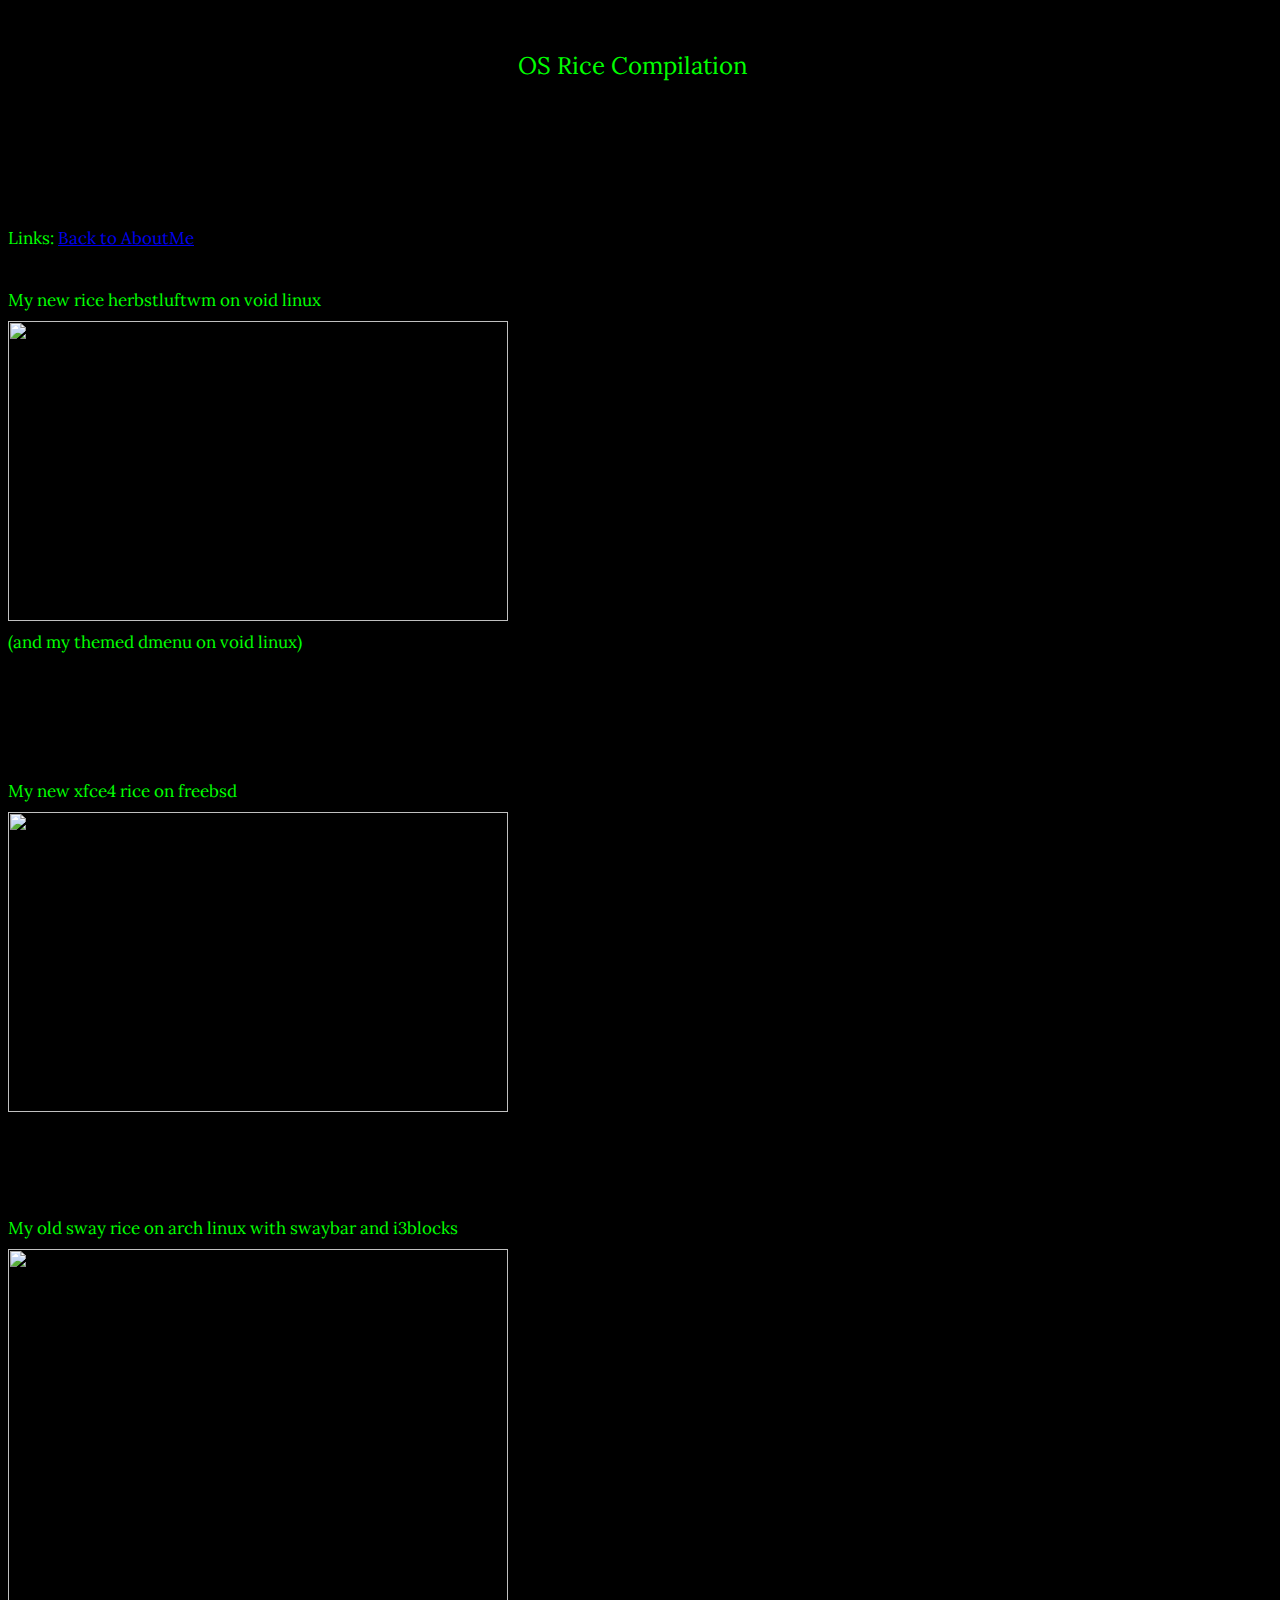
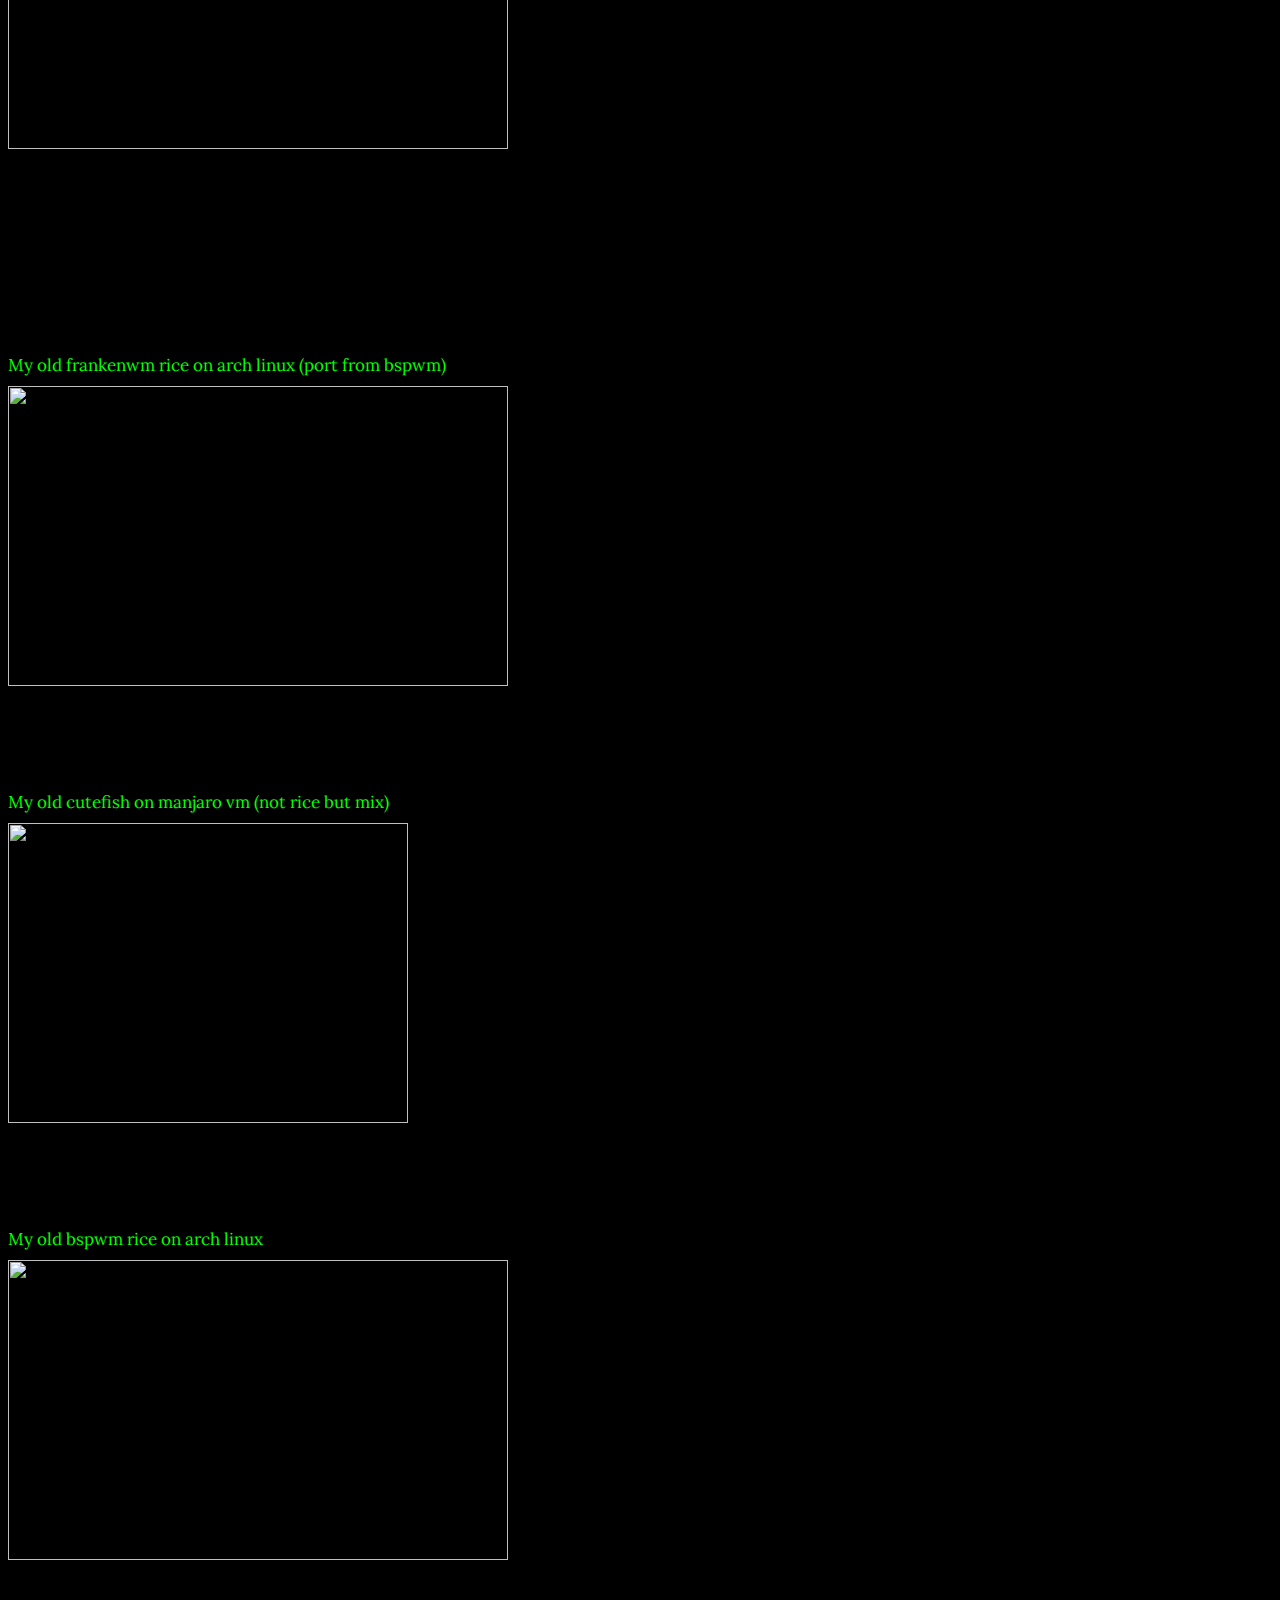
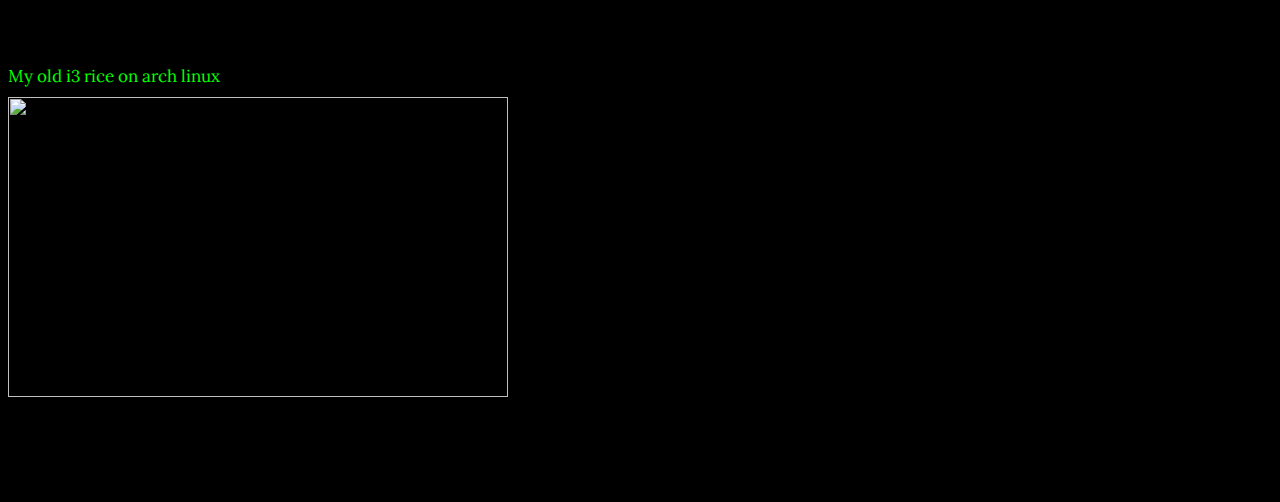
==== rice.html @ efa8213d "commit" ====
<!DOCTYPE html>
<html lang="en">
<meta charset="UTF-8">
<title>OS Rice Compilation</title>
<meta name="viewport" content="width=device-width,initial-scale=1">
<link rel="stylesheet" href="./style2.css">
<p class="orc">OS Rice Compilation</p>
<p class="information4">&#12288;</p>
<p class="information4">&#12288;</p>
<p class="information4">&#12288;</p>
<p class="information4">&#12288;</p>
<p class="information4">&#12288;</p>
<p class="information4">&#12288;</p>
<p class="information4">&#12288;</p>
<p class="information4">&#12288;</p>
<div class="text">
    Links: <a href="https://operachi061.github.io/aboutme">Back to AboutMe</a>
    <p class="information4">&#12288;</p>
</div>
<div class="text2">
    <p class="voidtext">My new rice herbstluftwm on void linux</p>
    <img src="./ricephotos/voidlinux.png" width="500" height="300">
    
    <p class="dmenutext">(and my themed dmenu on void linux)</p>
    <img src="./ricephotos/dmenuvoidlinux.png" width="500" height="10">
</div>
<div class="rtext">
    <p class="voidtext">My new xfce4 rice on freebsd</p>
    <img src="./ricephotos/freebsdxfce4.png" width="500" height="300">
</div>
<div class="rtext2">
    <p class="voidtext">My old sway rice on arch linux with swaybar and i3blocks</p>
    <img src="./ricephotos/swayarch.jpeg" width="500" height="500">
</div>
<div class="rtext3">
    <p class="voidtext">My old frankenwm rice on arch linux (port from bspwm)</p>
    <img src="./ricephotos/frankenwm-arch.png" width="500" height="300">
</div>
<div class="rtext3">
    <p class="voidtext">My old cutefish on manjaro vm (not rice but mix)</p>
    <img src="./ricephotos/manjaroxcutefishvm.png" width="400" height="300">
</div>
<div class="rtext3">
    <p class="voidtext">My old bspwm rice on arch linux</p>
    <img src="./ricephotos/bspwm-arch.png" width="500" height="300">
</div>
<div class="rtext3">
    <p class="voidtext">My old i3 rice on arch linux</p>
    <img src="./ricephotos/i3-arch.png" width="500" height="300">
</div>
</body>
---- style2.css ----
@import url('https://fonts.googleapis.com/css2?family=Lora&display=swap');
.text {
    font-family: 'Lora', serif;
    color: rgb(0, 255, 0);
    margin: -200px 0px;
    font-size: 17px;
}
.text2 {
    font-family: 'Lora', serif;
    color: rgb(0, 255, 0);
    margin: 200px 0px;
    font-size: 17px;
}
.text3 {
    font-family: 'Lora', serif;
    color: rgb(0, 255, 0);
    margin: -200px 0px;
    font-size: 17px;
}
.text4 {
    font-family: 'Lora', serif;
    color: rgb(0, 255, 0);
    margin: 200px 0px;
    font-size: 17px;
}
.text5 {
    font-family: 'Lora', serif;
    color: rgb(0, 255, 0);
    margin: -200px 0px;
    font-size: 17px;
}
.text6 {
    font-family: 'Lora', serif;
    color: rgb(0, 255, 0);
    margin: 200px 0px;
    font-size: 17px;
}
.text7 {
    font-family: 'Lora', serif;
    color: rgb(0, 255, 0);
    margin: -200px 0px;
    font-size: 17px;
}
.text8 {
    font-family: 'Lora', serif;
    color: rgb(0, 255, 0);
    margin: 200px 0px;
    font-size: 17px;
}
.text9 {
    font-family: 'Lora', serif;
    color: rgb(0, 255, 0);
    margin: -200px 0px;
    font-size: 17px;
}
.voidtext {
    font-family: 'Lora', serif;
    color: rgb(0, 255, 0);
    margin: 10px 0px;
    font-size: 17px;
}
.dmenutext {
    font-family: 'Lora', serif;
    color: rgb(0, 255, 0);
    margin: 5px 0px;
    font-size: 17px;
}
.aboutme {
    font-family: 'Lora', serif;
    color: rgb(0, 255, 0);
    margin: 50px 540px;
    font-size: 30px;
}
.orc {
    font-family: 'Lora', serif;
    color: rgb(0, 255, 0);
    margin: 50px 510px;
    font-size: 24px;
}
.rtext {
    font-family: 'Lora', serif;
    color: rgb(0, 255, 0);
    margin: -100px 0px;
    font-size: 17px;
}
.rtext2 {
    font-family: 'Lora', serif;
    color: rgb(0, 255, 0);
    margin: 200px 0px;
    font-size: 17px;
}
.rtext3 {
    font-family: 'Lora', serif;
    color: rgb(0, 255, 0);
    margin: 100px 0px;
    font-size: 17px;
}
body {
    background-color: black;
}
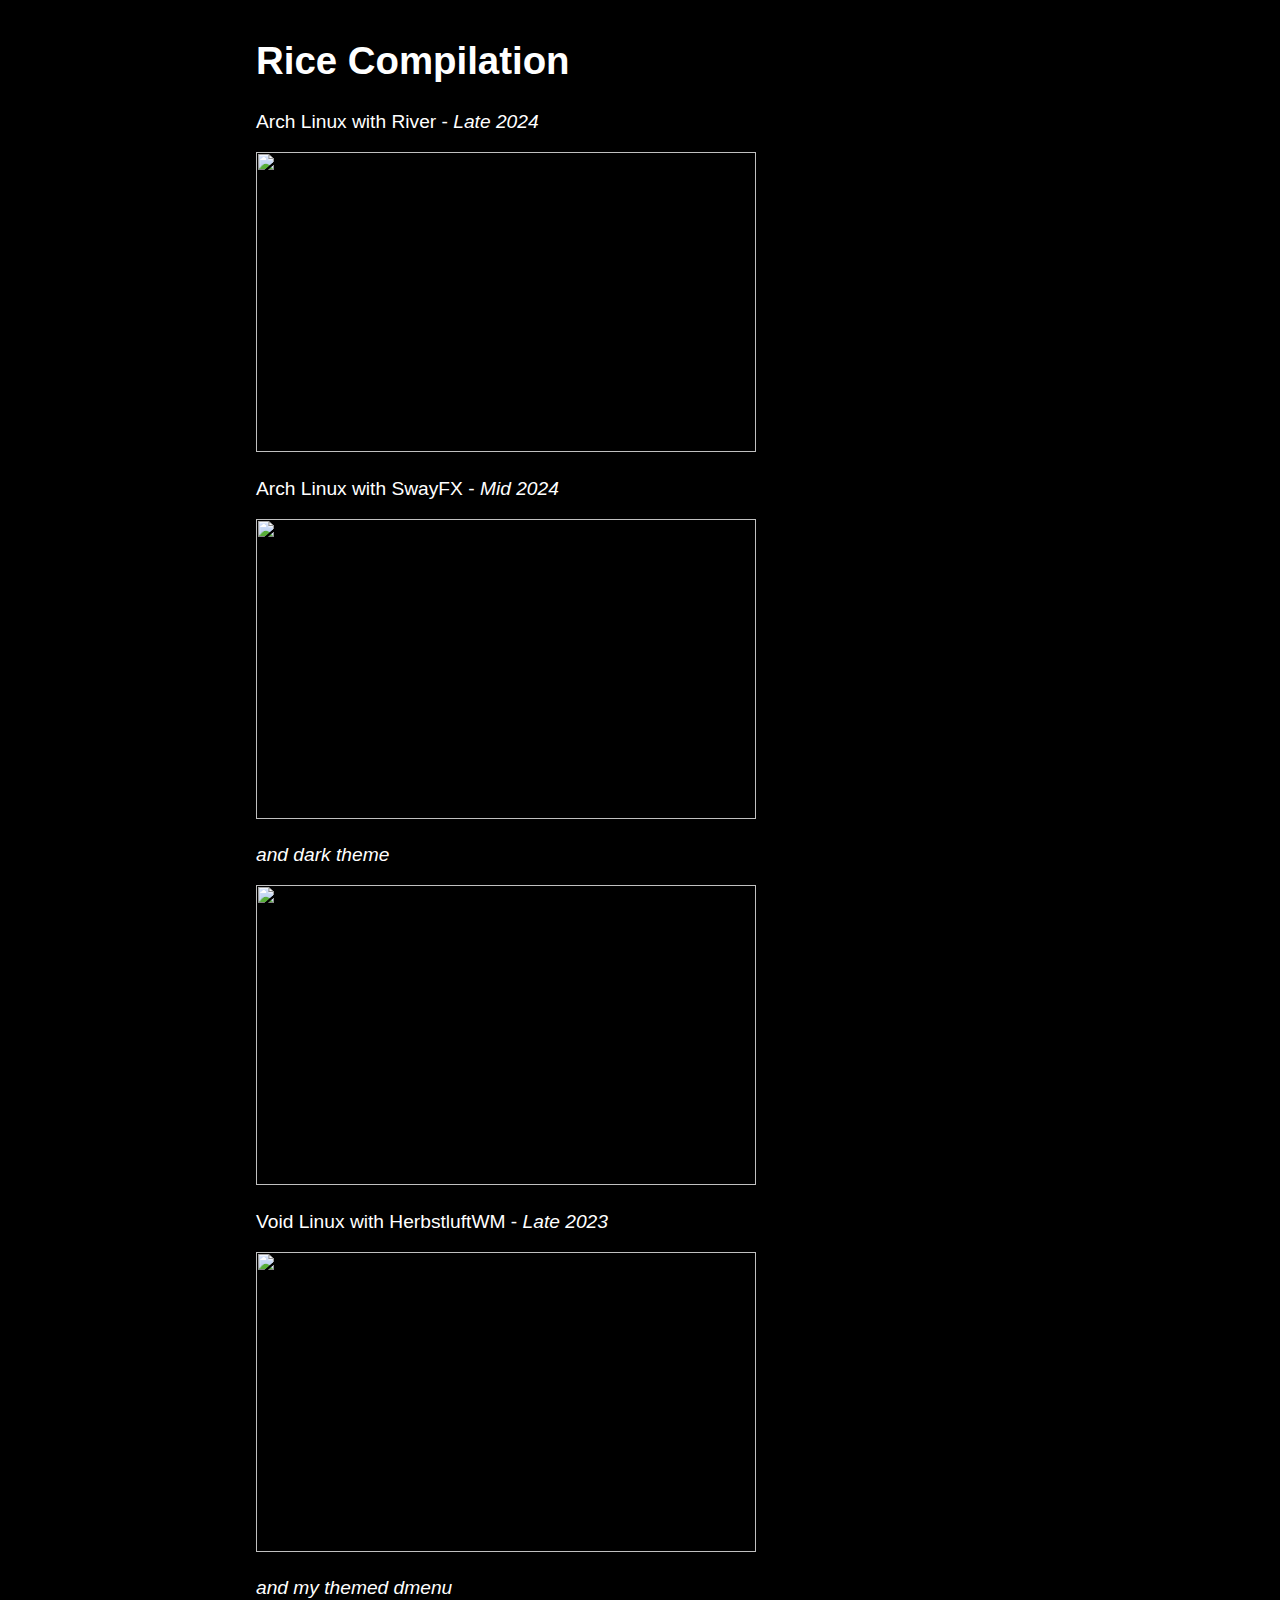
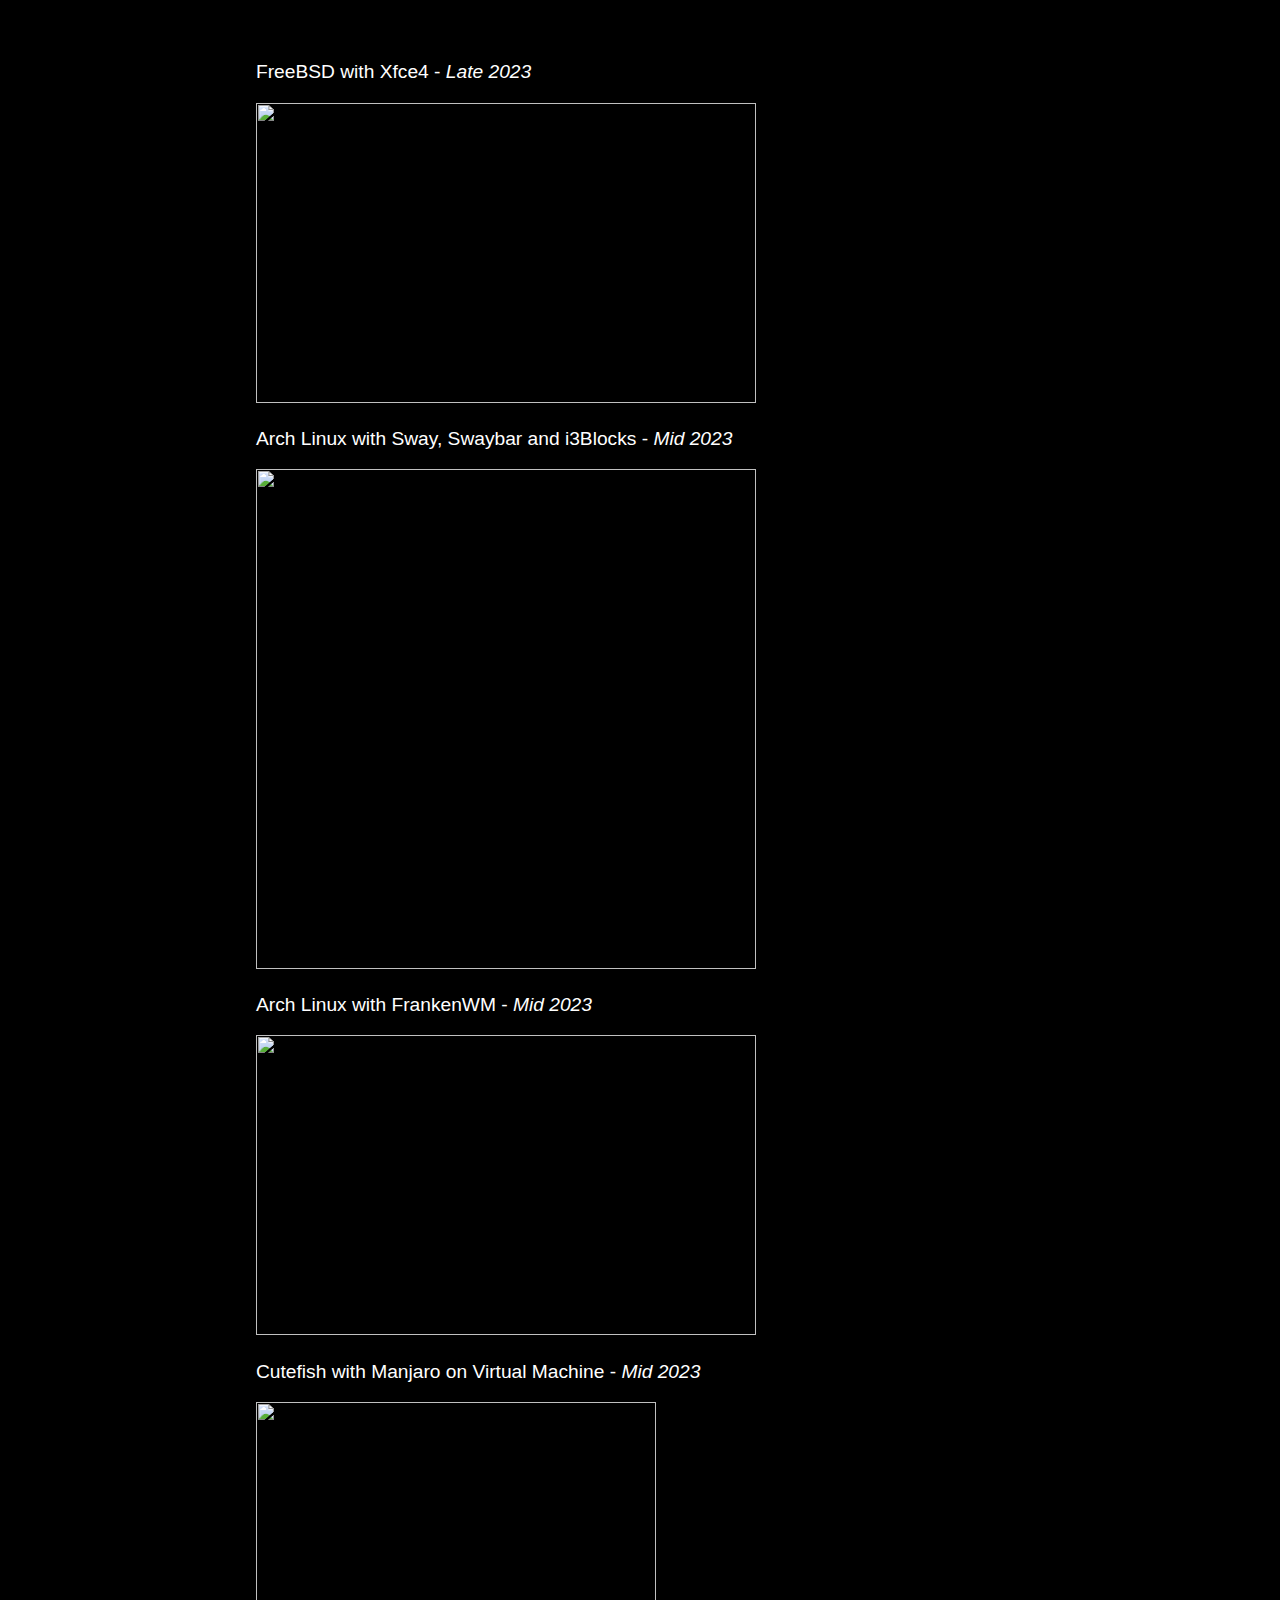
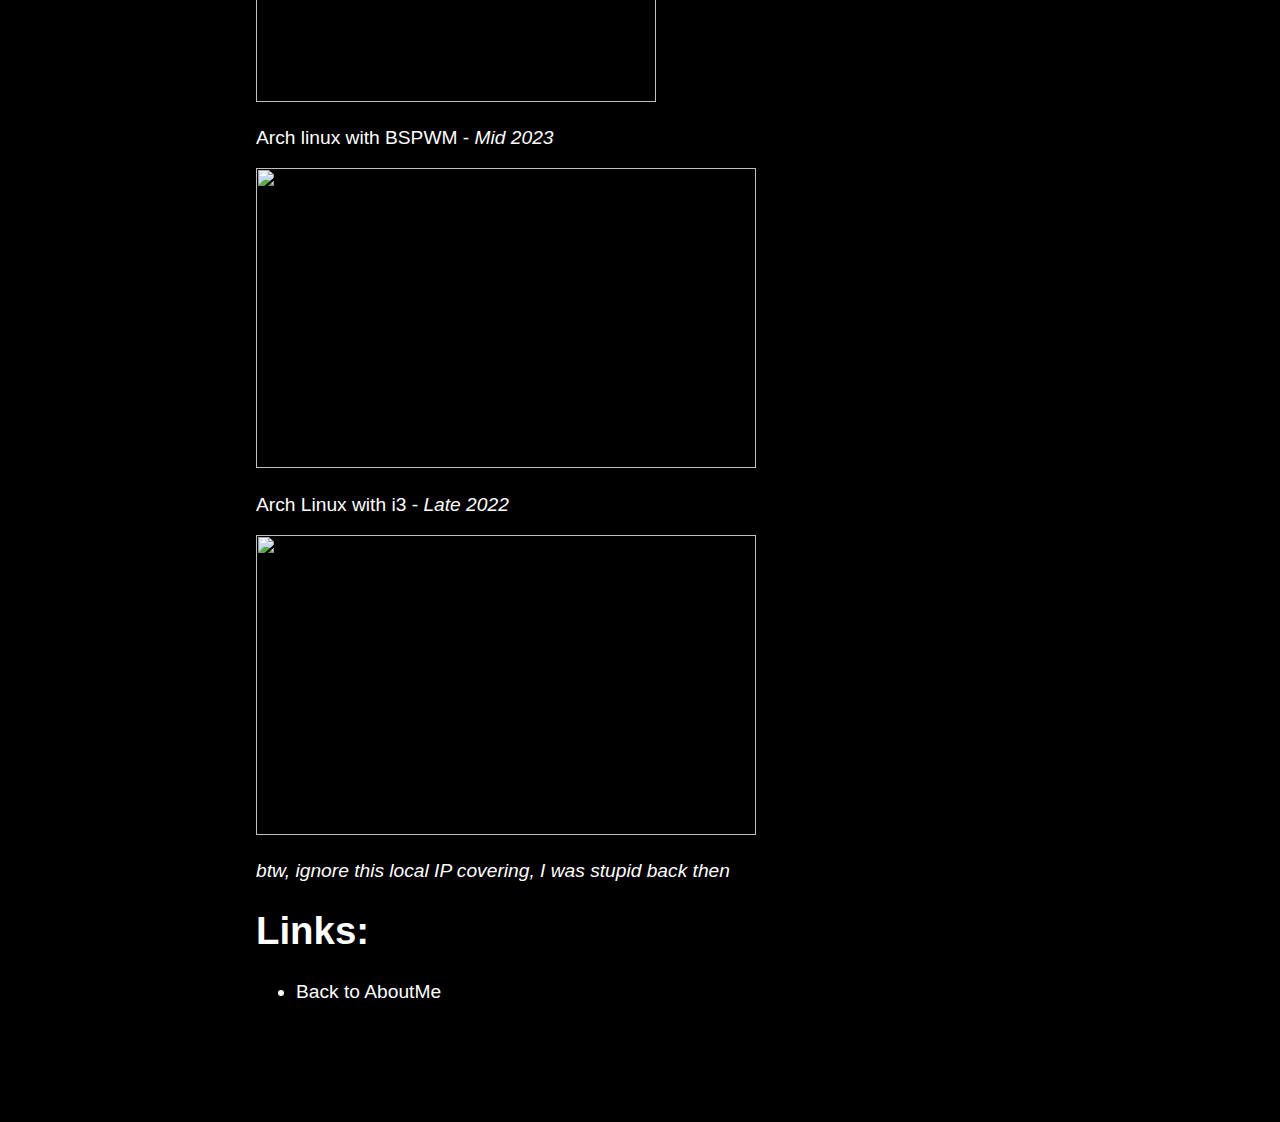
==== commit f017131b: "rice: Format some things, change Favicon href" ====
--- a/rice.html
+++ b/rice.html
@@ -1,51 +1,49 @@
 <!DOCTYPE html>
 <html lang="en">
 <meta charset="UTF-8">
-<title>OS Rice Compilation</title>
+<title>Rice Compilation</title>
 <meta name="viewport" content="width=device-width,initial-scale=1">
-<link rel="stylesheet" href="./style2.css">
-<p class="orc">OS Rice Compilation</p>
-<p class="information4">&#12288;</p>
-<p class="information4">&#12288;</p>
-<p class="information4">&#12288;</p>
-<p class="information4">&#12288;</p>
-<p class="information4">&#12288;</p>
-<p class="information4">&#12288;</p>
-<p class="information4">&#12288;</p>
-<p class="information4">&#12288;</p>
-<div class="text">
-    Links: <a href="https://operachi061.github.io/aboutme">Back to AboutMe</a>
-    <p class="information4">&#12288;</p>
-</div>
-<div class="text2">
-    <p class="voidtext">My new rice herbstluftwm on void linux</p>
-    <img src="./ricephotos/voidlinux.png" width="500" height="300">
+<link rel="stylesheet" href="style.css">
+<link rel="icon" href="data:image/svg+xml,<svg xmlns=%22http://www.w3.org/2000/svg%22 viewBox=%220 0 100 100%22><text y=%22.9em%22 font-size=%2290%22>🍚</text></svg>">
+<article>
+  <h1>Rice Compilation</h1>
+  
+  <p>Arch Linux with River - <em>Late 2024</em></p>
+  <img src="res/some-river-rice.png" width="500" height="300">
+  
+  <p>Arch Linux with SwayFX - <em>Mid 2024</em></p>
+  <img src="res/light-swayfx.png" width="500" height="300">
     
-    <p class="dmenutext">(and my themed dmenu on void linux)</p>
-    <img src="./ricephotos/dmenuvoidlinux.png" width="500" height="10">
-</div>
-<div class="rtext">
-    <p class="voidtext">My new xfce4 rice on freebsd</p>
-    <img src="./ricephotos/freebsdxfce4.png" width="500" height="300">
-</div>
-<div class="rtext2">
-    <p class="voidtext">My old sway rice on arch linux with swaybar and i3blocks</p>
-    <img src="./ricephotos/swayarch.jpeg" width="500" height="500">
-</div>
-<div class="rtext3">
-    <p class="voidtext">My old frankenwm rice on arch linux (port from bspwm)</p>
-    <img src="./ricephotos/frankenwm-arch.png" width="500" height="300">
-</div>
-<div class="rtext3">
-    <p class="voidtext">My old cutefish on manjaro vm (not rice but mix)</p>
-    <img src="./ricephotos/manjaroxcutefishvm.png" width="400" height="300">
-</div>
-<div class="rtext3">
-    <p class="voidtext">My old bspwm rice on arch linux</p>
-    <img src="./ricephotos/bspwm-arch.png" width="500" height="300">
-</div>
-<div class="rtext3">
-    <p class="voidtext">My old i3 rice on arch linux</p>
-    <img src="./ricephotos/i3-arch.png" width="500" height="300">
-</div>
-</body>
+  <p><em>and dark theme</em></p>
+  <img src="res/dark-swayfx.png" width="500" height="300">
+  
+  <p>Void Linux with HerbstluftWM - <em>Late 2023</em></p>
+  <img src="res/voidlinux.png" width="500" height="300">
+    
+  <p><em>and my themed dmenu</em></p>
+  <img src="res/dmenu-voidlinux.png" width="500" height="10">
+  
+  <p>FreeBSD with Xfce4 - <em>Late 2023</em></p>
+  <img src="res/freebsd-xfce4.png" width="500" height="300">
+  
+  <p>Arch Linux with Sway, Swaybar and i3Blocks - <em>Mid 2023</em></p>
+  <img src="res/old-sway-arch.jpeg" width="500" height="500">
+  
+  <p>Arch Linux with FrankenWM - <em>Mid 2023</em></p>
+  <img src="res/frankenwm-arch.png" width="500" height="300">
+
+  <p>Cutefish with Manjaro on Virtual Machine - <em>Mid 2023</em></p>
+  <img src="res/manjaro-cutefish.png" width="400" height="300">
+  
+  <p>Arch linux with BSPWM - <em>Mid 2023</em></p>
+  <img src="res/bspwm-arch.png" width="500" height="300">
+  
+  <p>Arch Linux with i3 - <em>Late 2022</em></p>
+  <img src="res/i3-arch.png" width="500" height="300">
+  <p><em>btw, ignore this local IP covering, I was stupid back then</em></p>
+  
+  <h1>Links:</h1> 
+  <ul>
+    <li><a href="index.html" class="button">Back to AboutMe</a></li>
+  </ul>
+</article>
--- a/style.css
+++ b/style.css
@@ -0,0 +1,16 @@
+body {  
+  margin: 2em auto;
+  max-width: 40em;
+  padding: 0 .62em 3.24em;
+  font: 1.2em/1.62 sans-serif;
+  line-height: 1.2;
+  color: #ffffff;
+  background: #000000;
+}
+a { text-decoration: none }
+
+.button {
+  transition: 0.15s;
+  color: #ffffff;
+}
+.button:hover { color: #dadada }
